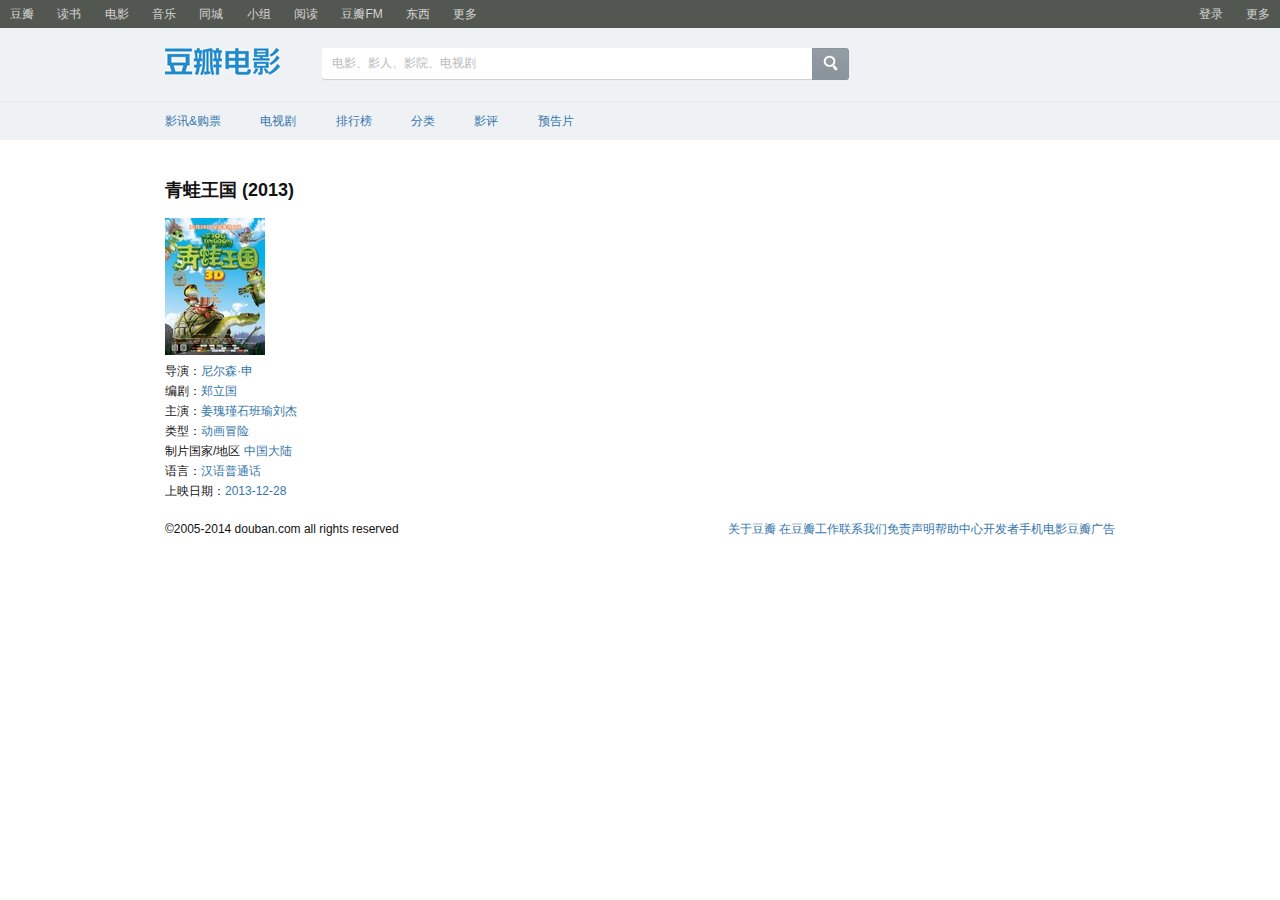
==== douban/introduce.html @ a800f574 "introduce.html update" ====
<!DOCTYPE html>
<html>
	<meta charset="utf-8">
	<title>首页</title>
	<link rel="stylesheet" href="css/style.css" type="text/css">
</html>
<body>
	<div id="hd">
		<div class="nav">
			<div class="login-set fr">
				<a href="#">登录</a>
				<a href="#" class="more">更多</a>
			</div>
			<div class="left-nav">
				<a href="#">豆瓣</a>
				<a href="#">读书</a>
				<a href="#">电影</a>
				<a href="#">音乐</a>
				<a href="#">同城</a>
				<a href="#">小组</a>
				<a href="#">阅读</a>
				<a href="#">豆瓣FM</a>
				<a href="#">东西</a>
				<a href="#">更多</a>
			</div>
		</div>
		<div class="logo-search">
			<div class=" w950">
				<a href=""><img src="images/lg_movie_a12_2.png"></a>
				<form action="" method="get" name="	form">
					<input type="text" name="	searchBox" class="searchBox" 	value="电影、影人、影院、电视剧">
					<input type="submit" name="	searchBtn" class="searchBtn" 	value="搜索">
				</form>
			</div>
			
		</div>
		<div class="sub-nav w950">
			<a href="#">影讯&购票</a>
			<a href="#">电视剧</a>
			<a href="#">排行榜</a>
			<a href="#">分类</a>
			<a href="#">影评</a>
			<a href="#">预告片</a>
		</div>
	</div><!--end of hd-->
	<!-- start of bd -->
	<div id="bd" class="w950 cf">
		<div class="con f1">
			<div class="intro-star">
				<h2>青蛙王国 <span>(2013)</span></h2>
				<div class="bd cf">
					<div class="cover fl">
						<img src="temp/i_p.jpg" alt="">
						<ul class="cf">
							<li>导演：<a href="#">尼尔森·申</a></li>
							<li>编剧：<a href="#">郑立国</a></li>
							<li>主演：<a href="#">姜瑰瑾</a><a href="#">石班瑜</a><a href="#">刘杰</a></li>
							<li>类型：<a href="">动画</a><a href="#">冒险</a></li>
							<li>制片国家/地区 <a href="#">中国大陆</a></li>
							<li>语言：<a href="#">汉语普通话</a></li>
							<li>上映日期：<a href="#">2013-12-28</a></li>
							<li></li>
						</ul>
					</div>
					<div class="film-star fr">
						
					</div>
				</div>
			</div>
		</div>
	</div>
	<!-- start of ft -->
	<div id ="ft" class="w950">
		<span class="fr"><a href="#">关于豆瓣</a>	<a href="#">在豆瓣工作</a><a href="#">联系我们</a><a href="#">免责声明</a><a href="#">帮助中心</a><a href="#">开发者</a><a href="#">手机电影</a><a href="#">豆瓣广告</a></span>
		<span>©2005-2014 douban.com all rights reserved</span>
	</div>
</body>
---- douban/css/style.css ----
@charset "utf-8";
/*css reset
将默认样式全部覆盖掉，以保证不同浏览器下的样式相同
*/
body,div,dl,dt,dd,ul,ol,li,h1,h2,h3,h4,h5,h6,pre,code,form,fieldset,legend,input,button,textarea,p,blockquote,th,td{
	margin: 0;
	padding: 0;
}
table{
	border-collapse: collapse;
	border-spacing: 0;

}
ol,ul{
		list-style: none;
}
fieldset,img{border: 0;}
textarea{
	resize: none;
}
input:focus, textarea:focus{
	outline: none;
}
a{
	text-decoration: none;
}
a:hover{
	text-decoration: underline;
}
q:before, q:after{
	content: '';
}
abbr,acronym{
	border: 0;
	font-variant: normal;
}
address,cite, dfn,optgroup,em,var{
	font-style: normal;
}
legend{
	color: #000;
}
.clear{
	clear: both;
	height: 0;
	overflow: hidden;
}
.cf:after{
	visibility: hidden;
	display: block;
	font-size: 0;
	content: "";
	clear: both;
	height: 0;
}
*.cf{
	zoom:1;
}

/*global css*/
body{
	font-family: Helvetica, Arial, sans-serif;
	font-size: 12px;
	color: #121212;
	line-height: 20px;
}
a{
	color: #3576AB;
}
a:hover{
	color: #3576AB;
	text-decoration: none;
}
input,label{
	vertical-align:middle;
}
.fr{
	float: right;
	display: inline;
}
.w950{
	width:950px;
	margin:0 auto;
}
#hd{
	/*height:50px;
	line-height:50px;*/
	background-color: #eff2f5;
}
#hd .nav{
	background-color: #535751;
	height: 28px;
	line-height:28px;
}
#hd .nav a{
	color: #D6D6d4;
	margin: 0 10px;
}
#hd .logo-search{
	border-bottom: 1px solid #e3ebec;
	padding: 20px 0;
}
#hd .logo-search a{
	width: 115px;
	height: 27px;
	/*overflow: hidden;*/
	float: left;
	margin:0 42px 0 0;
}
#hd .logo-search a img{
	width:100%;
	height:100%;
	
}
#hd input {
	border: 0;
}
#hd .logo-search .searchBox{
	width: 470px;
	height: 31px;
	line-height: 30px;
	padding: 0 10px 2px;
	color: #bababa;
	font-size: 12px;
	background: url("../images/nav_mv_bg.png") no-repeat ;
}
#hd .logo-search form{
	/*消除两个input之间有换行导致的空隙
	*/
	font-size: 0;
}

#hd .logo-search .searchBtn{
	width: 37px;
	height: 33px;
	text-indent: -999em;
	cursor: pointer;
	background: url("../images/nav_mv_bg.png") no-repeat 0 -40px;
}
#hd .sub-nav{
	height: 38px;
	line-height: 38px;
}
#hd .sub-nav a{
	margin-right: 36px;
}

#bd{
	padding: 40px 0 0; 
}
.borderbom{
	border-bottom: 1px solid #eaeaea;
}
.hd{
	height: 50px;
	line-height: 50px;
}
.hd h2{
	font-size: 14px;
	font-weight: normal;
}
.hd span{
	margin: 0 0 0 15px;
}
.hd span a {
	margin: 0 15px 0 0 ;
	font-size: 12px;
}
.fl{
	float: left;
	display: inline;
}


#bd .con{
	width: 590px;
}

.now .scroll-btn {
	width: 100px;
	height: 18px;
	line-height: 18px;
	margin: 20px 0 0;
}
.now .scroll-btn a {
	float: right;
	background: url("../images/slide_swithc_2.png") no-repeat left top;
	width: 18px;
	height: 18px;
	margin: 0 0 0 5px;
	text-indent: -999em;
}
.now .scroll-btn .prev{
	background-position:  0 0;

}
.now .scroll-btn .prev:hover{
	background-position: 0 -18px;
}
.now .scroll-btn .next{
	background-position:  -18px 0;

}
.now .scroll-btn .next:hover{
	background-position:  -18px -18px;
}
.now .scroll-btn .num {
	float: right;
	margin: 0 10px 0 0;
	color: #666;
}
.bd{
	padding: 18px 0;
}
.star{
	background: url("../images/midstars.gif") no-repeat 0 0;
	display: inline-block;
	width: 55px;
	height: 11px;
	margin: 0 5px;
}
.star5{
	background-position: 0 -55px;
}
.star7{
	background-position: 0 -33px;
}
.piclist li{
	float: left;
	display: inline;
	text-align: center;
}
.piclist li h3{
	font-size: 12px;
	margin: 12px 0 10px;
	font-weight: normal;
}
.buyBtn{
	background: url("../images/buyBtn.gif") no-repeat 0 0;
	width: 90px;
	height: 24px;
	border: 0;
	line-height: 24px;
	color: #fff;
	font-size: 12px;
	text-align: center;
	cursor: pointer;
	margin:10px 0 0;
}
.now .piclist{
	width: 700px;
}
.now .piclist li{
	margin: 0 24px 0 0;
	width: 128px
}
.piclist li .score{
	color: #f54d06;
	text-align: center;
}
.piclist li img {
	width:128px;
	height: 180px;
}
.now .piclist li h3{
	font-size: 14px;
	margin: 0 0 10px 0;

}
.now .piclist li h3 a {
	color:#333;
}
.hot .piclist{
	width: 700px;
}
.hot .piclist li {
	margin: 0 18px 0 0;
	width: 100px;
}
.hot .piclist li img{
	width: 100px;
	height: 148px;
}
.pic-text li{
	float: left;

}

.pic-text li .score{
	color:#666;
}

.user .pic-text li {
	width: 295px;
	margin: 0 0 20px 0;
	line-height: 24px;
}
.pic-text li img {
	float:left;
	display: inline;
	margin: 0 10px 0 0;
}
.user .pic-text li h3{
	font-size: 14px;
	margin: 0 0 10px 0;
	font-weight: normal;
}
.user .pic-text li h3, .user .pic-text li p{
	margin: 0 0 0 60px;
}
.user .pic-text li p{
	color: #666;
}
.comment .pic-text li{
	padding: 25px 0;
}
/*.piclist li img{display:block;}*/

#bd .side{
	width: 310px;
}

.fr{
	float: right;
	display: inline;
}

.search-cinema{
	background: #f5f3d2;
	padding: 10px;
}

.search-cinema .like-select{
	width: 67px;
	margin: 0 5px 0 0;
	color: #666;
	line-height: 24px;
}

.search-cinema .like-select #city{
	width: 60px;
	height: 24px;
	background: url("../images/city_select_arrow.png") no-repeat 50px center #fff;
	border: 1px solid #e0e0e0;
	padding: 0 0 0 5px;
	cursor: pointer;
}
.search-cinema .like-select ul{
	padding: 0 5px;
	background: #fff;
	border: 1px solid #e0e0e0;
	width: 55px;
	display: none;
}
.search-cinema .search{
	float: left;
	border: 1px solid #e0e0e0;
	width: 202px;
	height: 24px;
	background: #fff;
}
.search-cinema .search .searchBox{
	border: 0;
	font-size: 12px;
	color: #bfbfbf;
	width: 170px;
	height: 22px;
	line-height: 22px;
	padding: 0 5px;
}
.search-cinema .search .searchBtn{
	border:0;
	text-indent: -999em;
	background: url("../images/focus_search.png") -14px 0;
	width: 12px;
	height: 12px;
	cursor: pointer;
	margin: 0 5px 0 0;

}
.class ul li{
	float: left;
	width: 40px;
	line-height: 28px;
}

.list ul li{
	border-bottom: 1px solid #eaeaea;
	height: 33px;
	line-height: 33px;
}
.list ul li span{
	display: inline-block;
	width: 20px;
	/**zoom:1;*display:inline;*/
	text-align: center;
}
.list .bd {
	padding-top: 5px;
}
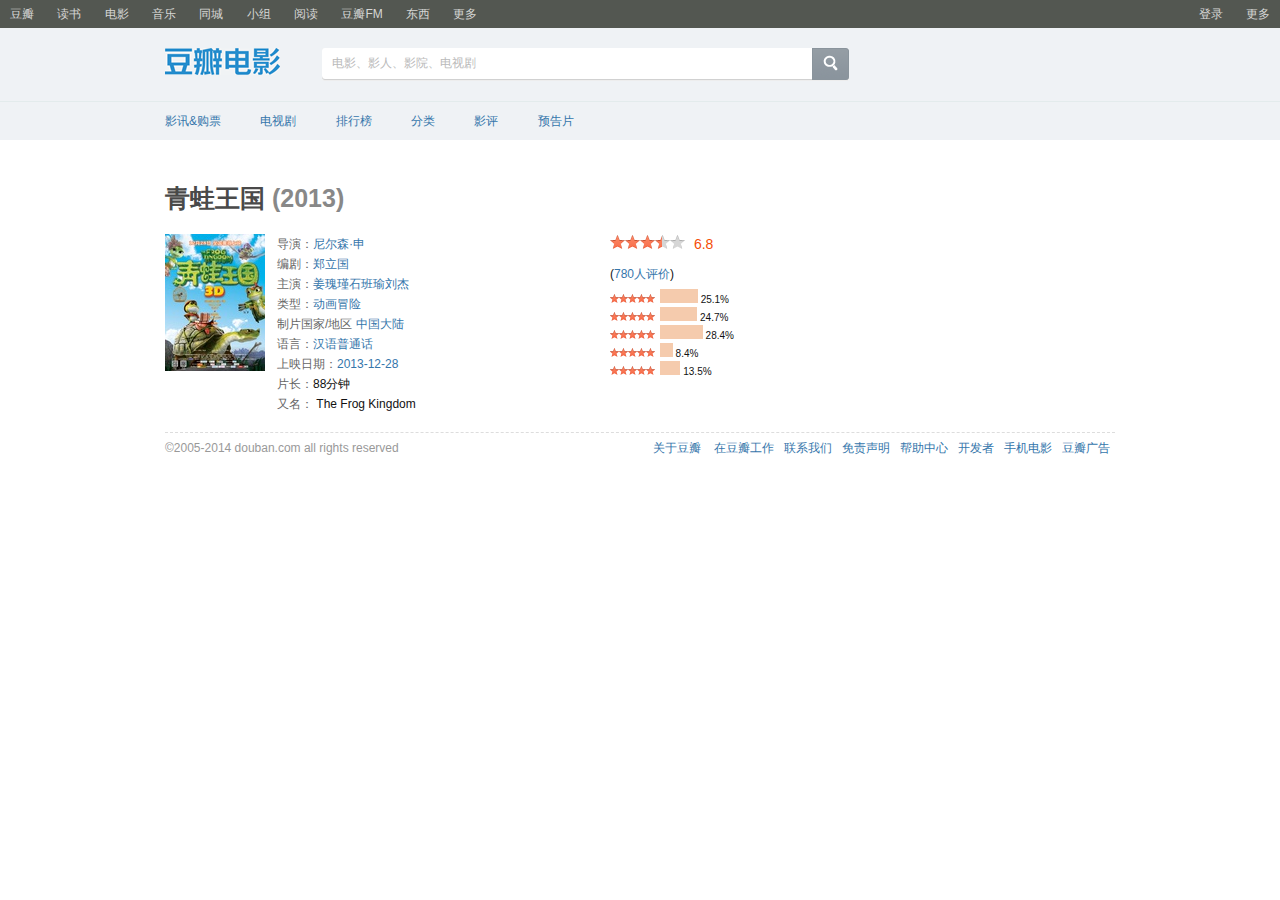
==== commit 290a3be0: "update intro-star" ====
--- a/douban/introduce.html
+++ b/douban/introduce.html
@@ -59,11 +59,20 @@
 							<li>制片国家/地区 <a href="#">中国大陆</a></li>
 							<li>语言：<a href="#">汉语普通话</a></li>
 							<li>上映日期：<a href="#">2013-12-28</a></li>
-							<li></li>
+							<li>片长：<span>88分钟</span></li>
+							<li>又名： <span>The Frog Kingdom</span></li>
 						</ul>
 					</div>
 					<div class="film-star fr">
-						
+						<div class="total"><span class="bigstar bigstar7"></span> 6.8</div>
+						<div class="num">(<a href="#">780人评价</a>)</div>
+						<ul>
+							<li><span class="minstar minstar5"></span><span class="scale" style="width: 25.1%"></span>25.1%</li>
+							<li><span class="minstar minstar5"></span><span class="scale" style="width: 24.7%"></span>24.7%</li>
+							<li><span class="minstar minstar5"></span><span class="scale" style="width: 28.4%"></span>28.4%</li>
+							<li><span class="minstar minstar5"></span><span class="scale" style="width: 8.4%"></span>8.4%</li>
+							<li><span class="minstar minstar5"></span><span class="scale" style="width: 13.5%"></span>13.5%</li>
+						</ul>
 					</div>
 				</div>
 			</div>
--- a/douban/css/style.css
+++ b/douban/css/style.css
@@ -219,6 +219,33 @@
 	height: 11px;
 	margin: 0 5px;
 }
+.star4{background-position:0 -66px}
+.star3{background-position:0 -77px}
+.star2{background-position:0 -88px}
+.star1{background-position:0 -99px}
+.star0{background-position:0 -110px}
+.bigstar{background:url("../images/bigstars.gif") no-repeat 0 0;display:inline-block;*zoom:1;*display:inline;width:75px;height:14px;overflow:hidden;margin:0 5px;}
+.bigstar10{background-position:0 0}
+.bigstar9{background-position:0 -14px}
+.bigstar8{background-position:0 -28px}
+.bigstar7{background-position:0 -42px}
+.bigstar6{background-position:0 -56px}
+.bigstar5{background-position:0 -70px}
+.bigstar4{background-position:0 -84px}
+.bigstar3{background-position:0 -98px}
+.bigstar2{background-position:0 -112px}
+.bigstar1{background-position:0 -136px}
+.bigstar0{background-position:0 -140px}
+.minstar{background:url("../images/smlstars.gif") no-repeat 0 0;display:inline-block;*zoom:1;*display:inline;width:45px;height:9px;overflow:hidden;margin:0 5px;}
+.minstar5{background-position:0 0}
+.minstar4{background-position:0 -9px}
+.minstar3{background-position:0 -18px}
+.minstar2{background-position:0 -27px}
+.minstar1{background-position:0 -36px}
+.minstar0{background-position:0 -45px}
+.star10{background-position:0 0}
+.star9{background-position:0 -11px}
+.star6{background-position:0 -44px}
 .star5{
 	background-position: 0 -55px;
 }
@@ -397,4 +424,101 @@
 }
 .list .bd {
 	padding-top: 5px;
+}
+
+.top .piclist{
+	width: 700px;
+}
+
+.top .piclist li{
+	margin: 0 11px 0 0;
+	/*width: 68px;*/
+}
+.top .piclist li img{
+	width: 68px;
+	height: 98px;
+}
+
+.contact{
+	line-height: 24px;
+}
+
+.contact .client{
+	background: url("../images/client_bg.gif") no-repeat 0 0;
+	width: 290px;
+	height: 40px;
+	padding: 15px 10px;
+	margin: 30px 0 0;
+}
+
+
+.contact .client h3{
+	font-size: 16px;
+	margin: 0 0 0 60px;
+}
+.contact .client h3 a {
+	color: #214e92;
+}
+.contact .client p{
+	color: #4d4d4d;
+	margin: 0 0 0 60px;
+}
+#ft{
+	color: #999;
+	border-top: 1px dashed #ddd;
+	line-height: 30px;
+	padding: 0 0 30px;
+	font-family:Arial;
+}
+#ft a{
+	margin: 0 5px;
+}
+
+.intro-star h2{
+	color: #494949;
+	font-size: 25px;
+	line-height: 36px;
+}
+
+.intro-star h2 span {
+	color: #888;
+}
+
+.intro-star .cover{
+	width: 310px;
+}
+.intro-star .cover img{
+	float: left;
+}
+.intro-star .cover ul{
+	margin: 0 0 0 112px;
+	color: #666;
+}
+.intro-star .cover ul li span{
+	color: #111;
+}
+.intro-star .film-star{
+	width: 150px;
+}
+.intro-star .film-star .total{
+	font-size: 14px;
+	color: #f54d06;
+}
+.intro-star .film-star ul li{
+	font-size: 10px;
+	height: 14px;
+	line-height: 14px;
+	margin: 0 0 4px 0;
+}
+.intro-star .film-star ul .scale{
+	background: #f5cbad;
+	display: inline-block;
+	/**zoom:1;*/
+	/**display:inline;*/
+	height: 14px;
+	margin: 0 3px 0 0;
+}
+
+.intro-star .film-star .num{
+	margin: 10px 0 5px 5px;
 }